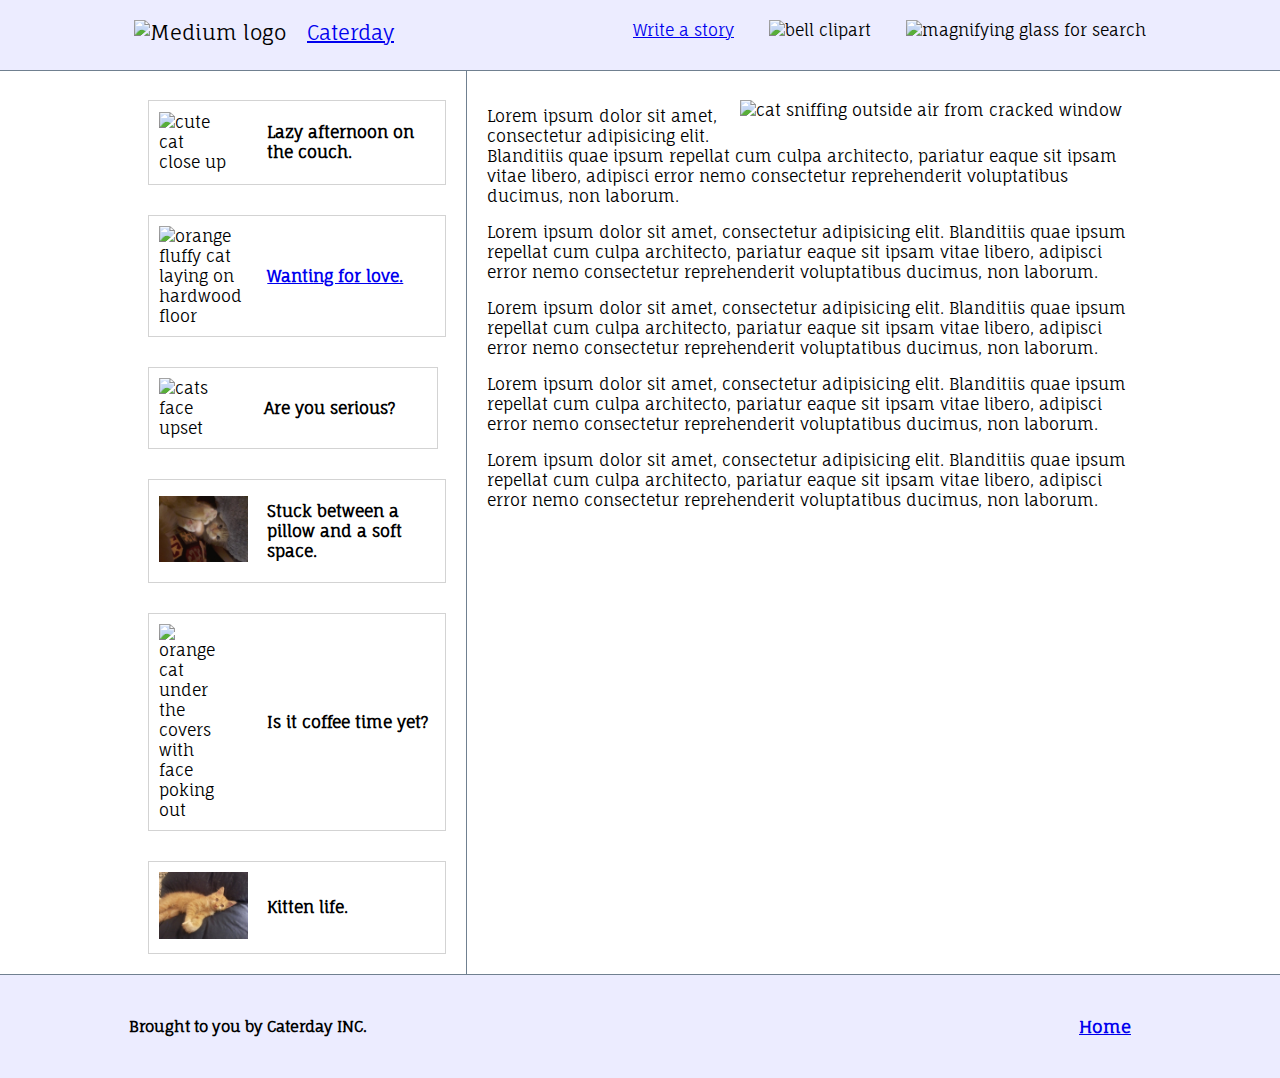
==== main-article1.html @ 463bbd9a "hover images / padding images on article pages / addition of 750px for main html" ====
<!DOCTYPE html>
<html lang="en">
<head>
    <meta charset="UTF-8">
    <meta name="viewport" content="width=device-width, initial-scale=1.0">
    <meta http-equiv="X-UA-Compatible" content="ie=edge">
    <title>Outside Smells</title>
    <link rel="shortcut icon" href="resources/images/favicon (1).ico" type="image/x-icon">
    <link rel="icon" href="resources/images/favicon (1).ico" type="image/x-icon">
    <link rel="stylesheet" href="resources/css/grid.css">
    <link href="https://fonts.googleapis.com/css?family=Fauna+One|Playfair+Display" rel="stylesheet">
</head>
    <body>
         <header>
            <div class="fixed-header">
                <div class="top-container">
                    <div class="header row">
                        <div class="logo">
                            <img src="resources/images/cat-logo.png" alt="Medium logo">
                            <span><a href="main.html">Caterday</a></span>
                        </div>
                        <div class="navigation-top">
                            <span><a href="#" class="story">Write a story</a></span>
                            <img src="resources/images/bell-outline.png" alt="bell clipart">
                            <img src="resources/images/magnifying-glass.png" alt="magnifying glass for search">
                        </div>
                    </div>
                </div>
            </div>
         </header>

         <main>
            <div class="main-article-container">
                <div class="col-left">

                    <div class="side-article-container">    
                        <div class="side-article">
                            <div class="side-article-image"> 
                                <img src="resources/images/cute-cat.png" alt="cute cat close up">
                            </div>
                            <div class="side-article-text"> 
                                <h4>Lazy afternoon on the couch.</h4>
                            </div>
                        </div>
                    </div>

                    <div class="side-article-container">    
                        <div class="side-article">
                            <div class="side-article-image"> 
                                <img src="resources/images/lazy-cat.png" alt="orange fluffy cat laying on hardwood floor">
                            </div>
                            <div class="side-article-text"> 
                                <a href="waiting-for-love.html"><h4>Wanting for love.</h4></a>
                            </div>
                        </div>
                    </div>

                    <div class="side-article-container">    
                        <div class="side-article">
                            <div class="side-article-image"> 
                                <img src="resources/images/upset-cat.png" alt="cats face upset">
                            </div>
                            <div class="side-article-text"> 
                                <h4>Are you serious?</h4>
                            </div>
                        </div>
                    </div>

                    <div class="side-article-container">    
                        <div class="side-article">
                            <div class="side-article-image"> 
                                <img class="side-story" src="resources/images/trapped-kitty.jpeg" alt="kitten stuck between two pillows">
                            </div>
                            <div class="side-article-text"> 
                                <h4>Stuck between a pillow and a soft space.</h4>
                            </div>
                        </div>
                    </div>

                    <div class="side-article-container">    
                        <div class="side-article">
                            <div class="side-article-image"> 
                                <img class="side-story" src="resources/images/sleepy-cat.png" alt="orange cat under the covers with face poking out">
                            </div>
                            <div class="side-article-text"> 
                                <h4>Is it coffee time yet?</h4>
                            </div>
                        </div>
                    </div>
                    
                    <div class="side-article-container">    
                        <div class="side-article">
                            <div class="side-article-image"> 
                                <img class="side-story" src="resources/images/little-kitten.jpg" alt="fluffy orange kitty">
                            </div>
                            <div class="side-article-text"> 
                                <h4>Kitten life.</h4>
                            </div>
                        </div>
                    </div>


                </div>

                <div class="col-main">
                    <div class="col-main-feature-story">    
                        <div class="feature-image">
                            <img src="resources/images/curious-cat.png" alt="cat sniffing outside air from cracked window">
                        </div>
                        <div class="feature-paragraph"> 
                            <p>Lorem ipsum dolor sit amet, consectetur adipisicing elit. Blanditiis quae ipsum repellat cum culpa architecto, pariatur eaque sit ipsam vitae libero, adipisci error nemo consectetur reprehenderit voluptatibus ducimus, non laborum.</p>
                            <p>Lorem ipsum dolor sit amet, consectetur adipisicing elit. Blanditiis quae ipsum repellat cum culpa architecto, pariatur eaque sit ipsam vitae libero, adipisci error nemo consectetur reprehenderit voluptatibus ducimus, non laborum.</p>
                            <p>Lorem ipsum dolor sit amet, consectetur adipisicing elit. Blanditiis quae ipsum repellat cum culpa architecto, pariatur eaque sit ipsam vitae libero, adipisci error nemo consectetur reprehenderit voluptatibus ducimus, non laborum.</p>

                            <p>Lorem ipsum dolor sit amet, consectetur adipisicing elit. Blanditiis quae ipsum repellat cum culpa architecto, pariatur eaque sit ipsam vitae libero, adipisci error nemo consectetur reprehenderit voluptatibus ducimus, non laborum.</p>
                            <p>Lorem ipsum dolor sit amet, consectetur adipisicing elit. Blanditiis quae ipsum repellat cum culpa architecto, pariatur eaque sit ipsam vitae libero, adipisci error nemo consectetur reprehenderit voluptatibus ducimus, non laborum.</p>
                        </div>

                    </div>
                    




                </div>



            </div>


         </main>
    </body>


    <footer>
        <div class="bottom-container">
            <div class="footer">
                <h2>Brought to you by Caterday INC.</h2>
            </div>
            <div class="home-button">
                <h2><a href="main.html">Home</a></h2>
            </div>
        </div>
    </footer>
</html>
---- resources/css/grid.css ----
html {
    box-sizing: border-box;
    font-family: 'Fauna One', serif;
    font-size: 16px;
}

/***************************/
/***************************/
/*home page settings*/
body {
    margin: 0;
}

.row {
    width: 100%;
    clear: both;
}

.col-full {
    float: left;
    width: 100%;
}

.col-half {
    width: 45%;
    float: left;
}

.col-third {
    width: 33%;
    float: left;
}



/***************************/
/*navigation heading*/
header {
    background-color: #ECECFF;
}

.fixed-header {
    position: fixed;
    width: 100%;
    height: 70px;
    z-index: 50;
    background-color: #ECECFF;
    border-bottom: .5px solid slategray;
}

.top-container {
    width: 1042px;
    display: flex;
    margin: 0 auto;
    padding-bottom: 30px;
}

.header {
    width: 1042px;
    display: flex;
    margin: 0 auto;
    justify-content: space-between;
    padding-top: 20px;
    padding-bottom: 20px;
}

.button img, .header img{
    height: 30px;
    padding-right: 15px;
    padding-left: 15px;
}

.story {
    padding-right: 15px;
}

.logo {
    font-size: 20px;
}

/***************************/
/*banner*/
.banner {
    margin-top: 125px;
    margin-left: 20px;
    padding-top: 20px;
    padding-bottom: 20px;
    z-index: 10;
}
.banner h1 {
    font-family: "Playfair Display", serif;
}
.button {
    background-color: #ECECFF;
    border: none;
}

.main-banner-photo {
    z-index: 10;
    margin-top: 175px;
    margin-left: 50px;
}

.main-banner-photo img {
     width: 100%;
     height: 100%;
}

/***************************/
/*main article top*/
.main-container-top{
    width: 1042px;
    display: flex;
    justify-content: space-between;
    margin: 0 auto;
    border-bottom: .5px solid slategray;
    margin-top: 15px;
}

.from-your-nextowrk {
    padding-left: 20px;
}

.more {
    float: right;
    margin-right: 20px;
}

/***************************/
/*articles*/
.main-container {
    width: 1042px;
    display: flex;
    justify-content: space-around;
    flex-wrap: wrap;
    margin: 0 auto;
    border-bottom: .5px solid slategray;
    margin-top: 15px;
    text-align: center;
}

.articles {
    width: 40%;
}
.articles h4{
    font-size: 1.3rem;
    margin: 5px;
    padding-bottom: 30px;
}
.articles img {
    width: 225px;
    margin: 20px;
}

/***************************/
/*content / Feature / stories*/
.side-story-container{
    margin: 10px;
    display: flex;
    flex-direction: column;
    align-items: center;
}

.side-story {
    width: 40%;
    margin: 10px;
}

.main-feature {
    margin-top: 30px;
}

.small {
    width: 100%;
    height: 100%;
}
.small img {
    -webkit-transition: all 1s ease; /* Safari and Chrome */
    -moz-transition: all 1s ease; /* Firefox */
    -ms-transition: all 1s ease; /* IE 9 */
    -o-transition: all 1s ease; /* Opera */
    transition: all 1s ease;
}

.small:hover img {
    -webkit-transform:scale(1.25); /* Safari and Chrome */
    -moz-transform:scale(1.25); /* Firefox */
    -ms-transform:scale(1.25); /* IE 9 */
    -o-transform:scale(1.25); /* Opera */
     transform:scale(1.25);
}

/***************************/
/*footer*/
footer {
    background-color: #ECECFF;
    margin: 0;
    border-top: 1px solid slategray;
}

.bottom-container {
    width: 1042px;
    display: flex;
    justify-content: space-between;
    align-items: center;
    margin: 0 auto;
}

.footer {
    padding-top: 30px;
    padding-bottom: 30px;
    padding-left: 10px;
    display: flex;
    align-content: center;
    font-size: 10px;
}


/***************************/
/***************************/
/*media screen differences*/

@media only screen and (max-width: 1024px){
    .main-container, .main-container-top, .top-container, .fixed-header{
        width: 100%;
        position: static;
    }
    .col-half {
        width: 100%;
    }
    .header {
        width: 100%;
    }

    .top-container {
        width: 100%;
    }

    .main-banner-photo {
        width: 60%;
        margin-top: 50px;
    }

    .banner {
        font-size: .90rem;
        background-color: #ECECFF;
        margin-top: 15px;
    }

    .button img{
        height: 20px;
    }

    .articles {
        width: 65%;
    }
    .articles img {
        width: 300px;
    }

    .bottom-container {
        width: 100%;
        display: flex;
        align-content: center;
        justify-content: center;
    }
    .footer {
        padding-left: 0px;
    }
}

@media only screen and (max-width: 750px){
    .banner-container {
        width: 100%;
        display: flex;
        text-align: center;
        flex-direction: column;
        background-color: #ECECFF;
        margin-left: 5px;
        margin-right: 5px;
    }

    .banner-photo-container {
        display: none;
    }
}

/***************************/
/***************************/
@media only screen and (max-width: 600px) {
    .col-half {
        width: 100%;
    }

    .button img, .header img{
        height: 20px;
        padding-right: 10px;
        padding-left: 10px;
    }
    .story {
        padding-right: 10px;
    }
    
    .banner-container {
        width: 100%;
    }
    .logo {
        font-size: 15px;
    }
    .top-container {
        width: 100%;
        font-size: 15px;
    }

    .banner-photo-container {
        display: none;
    }

    .from-your-nextowrk {
        font-size: 13px;
    }

    .main-container {
        width: 100%;
        margin-top: 10px;
    }
    .articles {
        width: 50%
    }
    .articles img {
        width: 60%;
        margin:10px;
    }
    .articles h4 {
        font-size: .80rem;
    }

    .main-feature img {
        width: 60%;
    }

    .main-feature p {
        font-size: 13px;
    }
}








/***************************/
/***************************/
/***************************/
/***************************/
/*main articles stylesheet*/

.main-article-container {
    width: 1024px;
    display: flex;
    margin: 0 auto;
}

.col-left {
    width: 30%;
    float: left;
    display: flex;
    padding: 20px 20px;
    margin-top: 50px;
    flex-direction: column;
    border-right: 1px solid slategray;
}

.col-main {
    width: 65%;
    float: left;
    display: flex;
    padding: 20px 20px;
    margin-top: 70px;
}

/***************************/
/*left side column*/
.side-article-container {
    margin-top: 30px;
    display: flex;
}

.side-article {
    display: flex;
    justify-content: space-between;
    align-items: center;
    border: .5px solid lightgray;
}

.side-article img {
    width: 100%;
    margin: 10px;
}

.side-article-image {
    width: 30%;
    
}
.side-article-text {
    width: 60%;
}

/***************************/
/*main feature story*/
.col-main-feature-story {
    background-color: white;
}

.col-main-feature-story img {
    float: right;
    margin: 10px;
}
.home-button {
    padding-right: 30px;
    font-size: 11px;
}


/***************************/
/***************************/
@media only screen and (max-width: 1024px){
    .main-article-container {
        width: 100%;
    }
    .col-left {
        margin-top: 0px;
        padding-top: 30px;
    }
    .col-main {
        margin-top: 0px;
        padding-top: 30px;
    }

    .home-button {
        padding-left: 20px;
    }

    .col-main-feature-story img {
        width: 50%;
    }

}


@media only screen and (max-width: 600px){
    .col-main-feature {
        flex-direction: column; 
    }
    .col-main-feature-story img {
        width: 50%;
        clear: both;
    }

    /*left side column*/
    .side-article-text {
       
    }

}
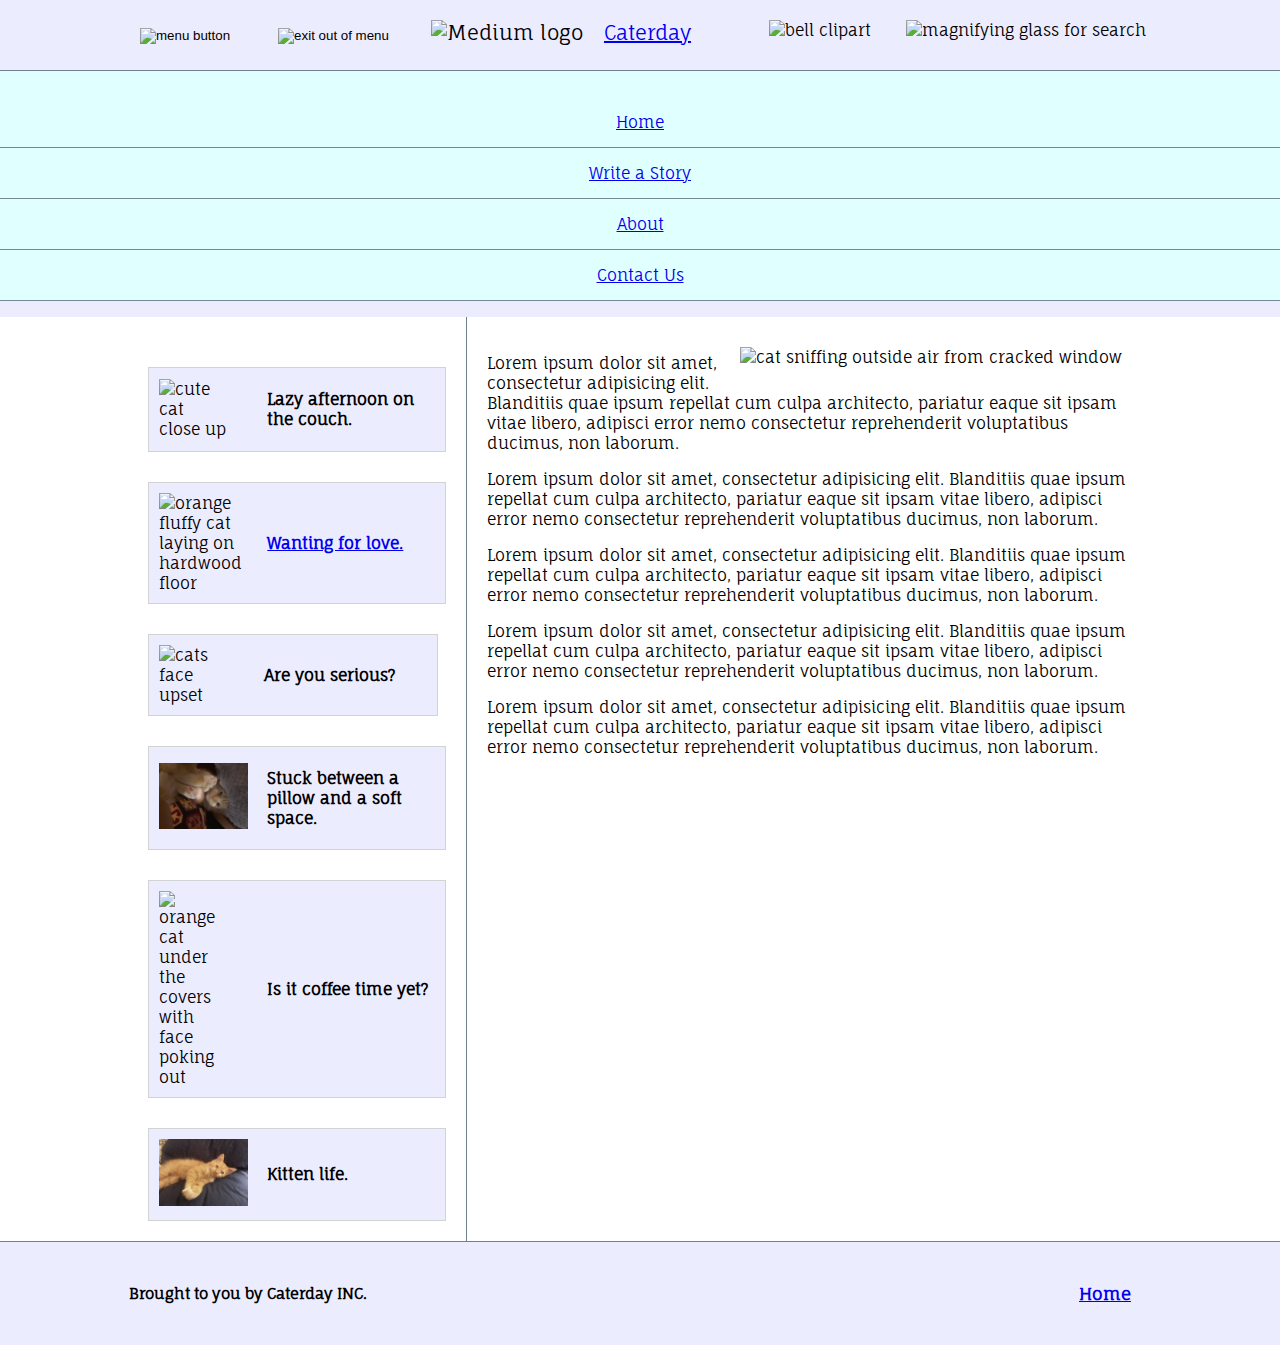
==== commit 3dd97f5b: "fixes paddings and margins with hamburger menu on all pages" ====
--- a/main-article1.html
+++ b/main-article1.html
@@ -16,18 +16,38 @@
                 <div class="top-container">
                     <div class="header row">
                         <div class="logo">
+
+                            <button class="hamburger" data-image-role="hamburger" data-role="iconButton">
+                                <img src="resources/images/hamburgermenu.png" alt="menu button">
+                            </button>
+
+                            <button class="icon exit" data-image-role="exit-container">
+                                <img src="resources/images/cross.png" alt="exit out of menu">
+                            </button>
+
+
                             <img src="resources/images/cat-logo.png" alt="Medium logo">
-                            <span><a href="main.html">Caterday</a></span>
+                            <span><a href="index.html">Caterday</a></span>
                         </div>
+                        
                         <div class="navigation-top">
-                            <span><a href="#" class="story">Write a story</a></span>
+                            <!--if want to add "write a story" section. css already finished-->
+                            <!--<span><a href="#" class="story">Write a story</a></span>-->
                             <img src="resources/images/bell-outline.png" alt="bell clipart">
                             <img src="resources/images/magnifying-glass.png" alt="magnifying glass for search">
                         </div>
                     </div>
                 </div>
             </div>
-         </header>
+
+            <div class="menu-container" data-text-role="menu">   
+                <ul class="menu-list">
+                    <a href="#"><li>Home</li></a>
+                    <a href="#"><li>Write a Story</li></a>
+                    <a href="#"><li>About</li></a>
+                    <a href="#"><li>Contact Us</li></a>
+                </ul>
+            </div>
 
          <main>
             <div class="main-article-container">
@@ -117,30 +137,32 @@
                         </div>
 
                     </div>
-                    
-
-
-
-
                 </div>
-
-
-
             </div>
-
+    
 
          </main>
+        <footer>
+            <div class="bottom-container">
+                <div class="footer">
+                    <h2>Brought to you by Caterday INC.</h2>
+                </div>
+                <div class="home-button">
+                    <h2><a href="index.html">Home</a></h2>
+                </div>
+            </div>
+        </footer>
+
+        <!--jquery script  -->
+         <script
+            src="https://code.jquery.com/jquery-3.2.1.min.js"
+            integrity="sha256-hwg4gsxgFZhOsEEamdOYGBf13FyQuiTwlAQgxVSNgt4="
+            crossorigin="anonymous"></script>
+        <!--my JS file  -->
+        <script src="resources/scripts/main.js" charset="utf-8"></script>
+        
     </body>
 
 
-    <footer>
-        <div class="bottom-container">
-            <div class="footer">
-                <h2>Brought to you by Caterday INC.</h2>
-            </div>
-            <div class="home-button">
-                <h2><a href="main.html">Home</a></h2>
-            </div>
-        </div>
-    </footer>
+    
 </html>--- a/resources/css/grid.css
+++ b/resources/css/grid.css
@@ -11,10 +11,10 @@
     margin: 0;
 }
 
-.row {
+/* .row {
     width: 100%;
     clear: both;
-}
+} */
 
 .col-full {
     float: left;
@@ -40,7 +40,6 @@
 }
 
 .fixed-header {
-    position: fixed;
     width: 100%;
     height: 70px;
     z-index: 50;
@@ -61,7 +60,6 @@
     margin: 0 auto;
     justify-content: space-between;
     padding-top: 20px;
-    padding-bottom: 20px;
 }
 
 .button img, .header img{
@@ -69,6 +67,37 @@
     padding-right: 15px;
     padding-left: 15px;
 }
+.hamburger,
+.exit {
+    background: none;
+    border: none;
+}
+
+ /*when menu container-on  */
+ .menu-container {
+    display: block;
+    width: 100%;
+    text-align: center;
+    background-color: lightcyan;
+    padding-top: 10px;
+} 
+
+ul {
+    padding-left: 0;
+    margin-left: 0;
+    list-style-type: none;
+    width: 100%;
+}
+
+.menu-list li {
+    list-style-type: none;
+    width: 100%;
+    padding-top: 15px;
+    padding-bottom: 15px;
+    text-decoration: none;
+    border-bottom: .75px solid lightslategray;
+}
+
 
 .story {
     padding-right: 15px;
@@ -81,7 +110,7 @@
 /***************************/
 /*banner*/
 .banner {
-    margin-top: 125px;
+    margin-top: 10px;
     margin-left: 20px;
     padding-top: 20px;
     padding-bottom: 20px;
@@ -97,7 +126,7 @@
 
 .main-banner-photo {
     z-index: 10;
-    margin-top: 175px;
+    margin-top: 35px;
     margin-left: 50px;
 }
 
@@ -189,6 +218,9 @@
     -o-transform:scale(1.25); /* Opera */
      transform:scale(1.25);
 }
+.bottom-article-container {
+    border-bottom: none;
+}
 
 /***************************/
 /*footer*/
@@ -234,6 +266,9 @@
 
     .top-container {
         width: 100%;
+    }
+    .menu-container {
+        padding-top: 10px;
     }
 
     .main-banner-photo {
@@ -283,11 +318,15 @@
     .banner-photo-container {
         display: none;
     }
+
 }
 
 /***************************/
 /***************************/
 @media only screen and (max-width: 600px) {
+    .fixed-header {
+        height: 60px;
+    }
     .col-half {
         width: 100%;
     }
@@ -356,7 +395,9 @@
 /***************************/
 /***************************/
 /*main articles stylesheet*/
-
+main {
+    background-color: white;
+}
 .main-article-container {
     width: 1024px;
     display: flex;
@@ -365,10 +406,9 @@
 
 .col-left {
     width: 30%;
-    float: left;
+    /*float: left;*/
     display: flex;
     padding: 20px 20px;
-    margin-top: 50px;
     flex-direction: column;
     border-right: 1px solid slategray;
 }
@@ -378,7 +418,6 @@
     float: left;
     display: flex;
     padding: 20px 20px;
-    margin-top: 70px;
 }
 
 /***************************/
@@ -393,6 +432,7 @@
     justify-content: space-between;
     align-items: center;
     border: .5px solid lightgray;
+    background-color: #ECECFF;
 }
 
 .side-article img {
@@ -402,7 +442,6 @@
 
 .side-article-image {
     width: 30%;
-    
 }
 .side-article-text {
     width: 60%;
@@ -451,8 +490,36 @@
 
 
 @media only screen and (max-width: 600px){
-    .col-main-feature {
-        flex-direction: column; 
+    .main-article-container {
+        display: block;
+    }
+    .col-main {
+        width: 100%;
+        padding: 0;
+        padding-top: 30px;
+    }
+    .col-left {
+        width: 100%;
+        padding: 0;
+        background-color:  #ECECFF;
+        justify-content: unset;
+    }
+    .side-article-container {
+        background-color: white;
+        height: 50px;
+        padding: 0;
+        margin: 0;
+    }
+    .side-article-image {
+        display: none;
+    }
+    .side-article-text {
+        text-align: center;
+        width: 100%;
+        padding-left: 20px;
+    }
+    .feature-paragraph {
+        margin-left: 10px;
     }
     .col-main-feature-story img {
         width: 50%;
@@ -460,8 +527,8 @@
     }
 
     /*left side column*/
-    .side-article-text {
-       
+    .side-article-container {
+       flex-direction: column;
     }
 
 }